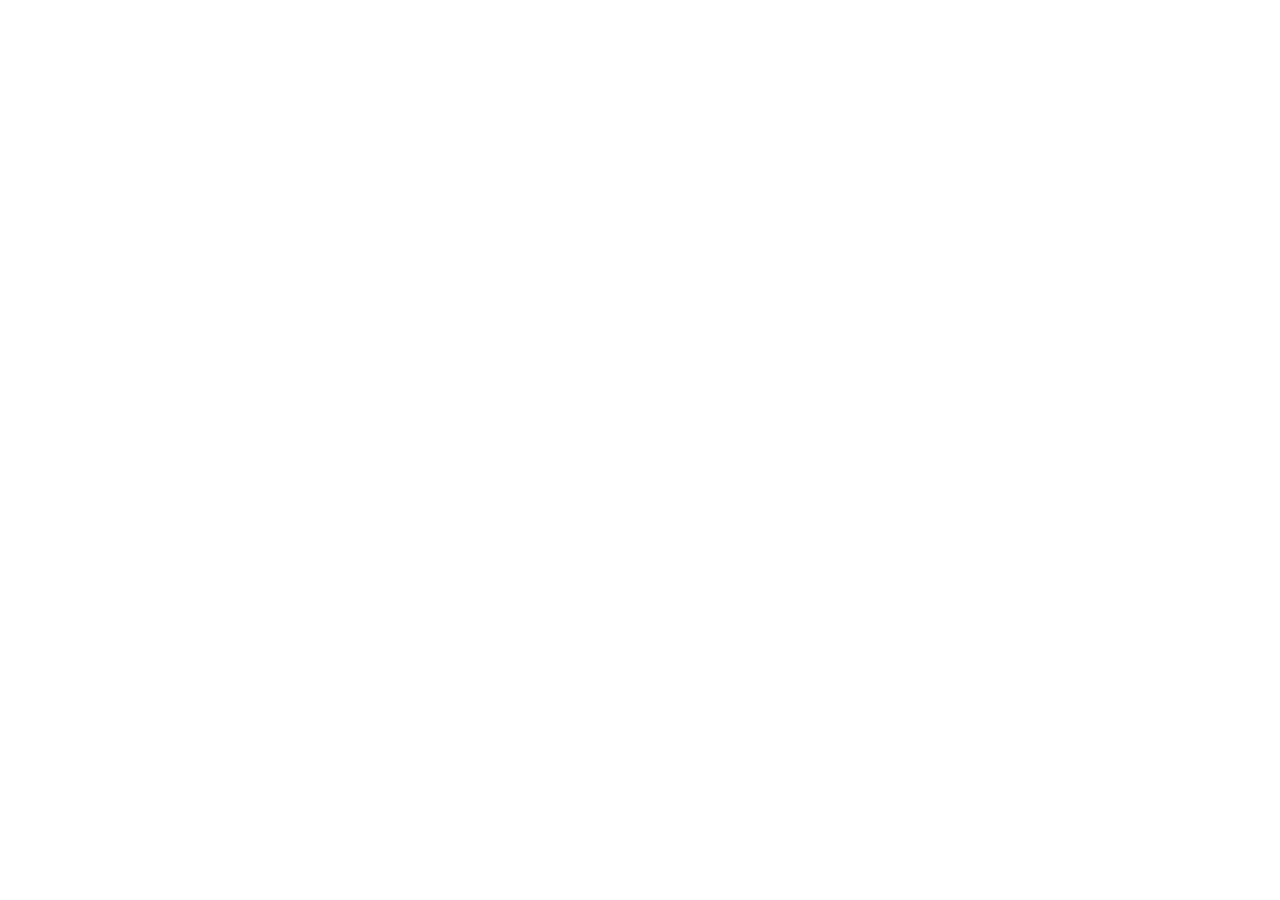
==== recipes/lasagna.html @ dd8ac9d7 "Create HTML file for lasagna recip" ====
<!DOCTYPE html>
<html lang="en">
<head>
    <meta charset="UTF-8">
    <meta name="viewport" content="width=device-width, initial-scale=1.0">
    <title>Recipes lasagna</title>
</head>
<body>
    
</body>
</html>
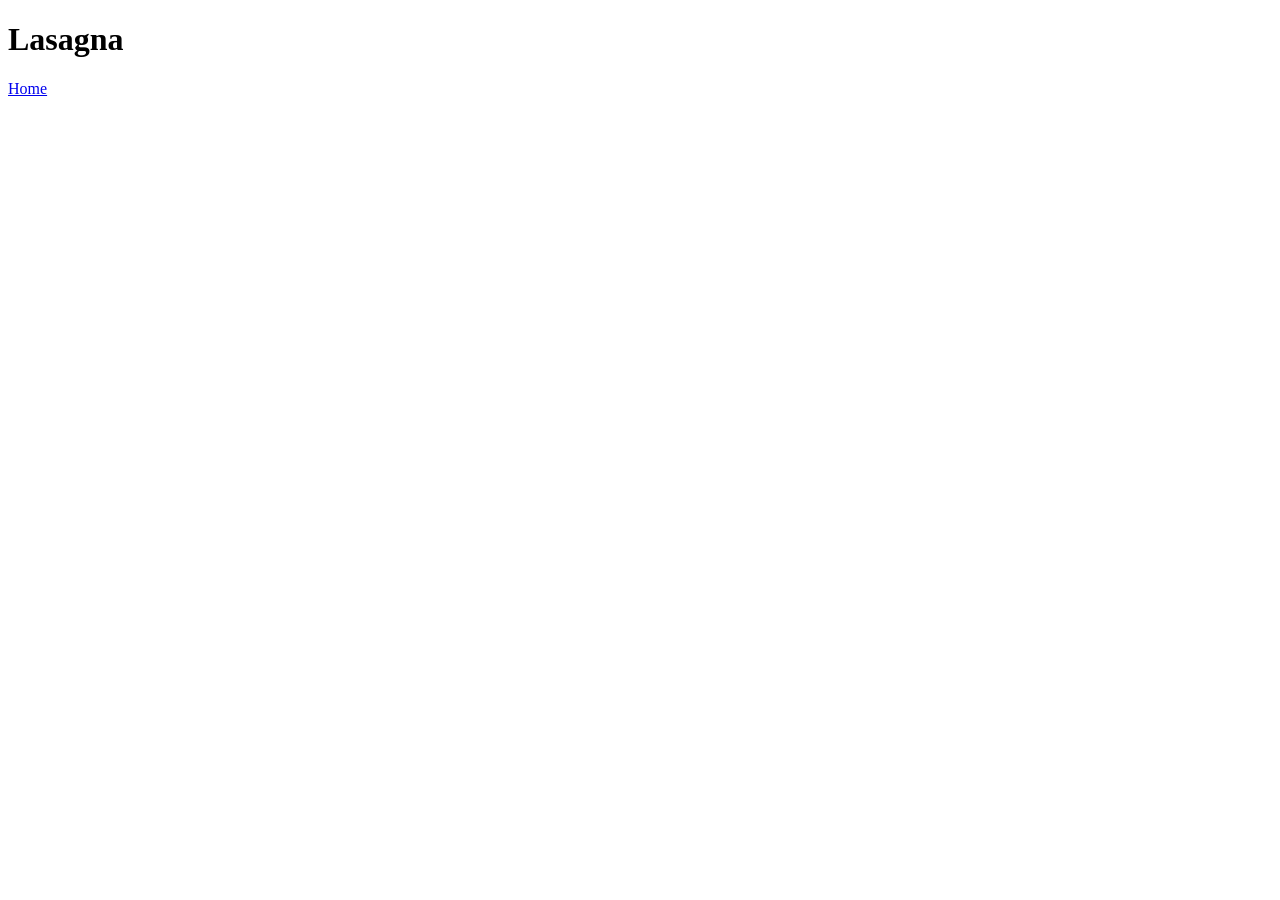
==== commit 8529e5ce: "Add home link and button to lasagna recipe" ====
--- a/recipes/lasagna.html
+++ b/recipes/lasagna.html
@@ -6,6 +6,9 @@
     <title>Recipes lasagna</title>
 </head>
 <body>
-    
+    <h1> Lasagna </h1>
+
+    <a href="../index.html">Home</a>
+
 </body>
 </html>
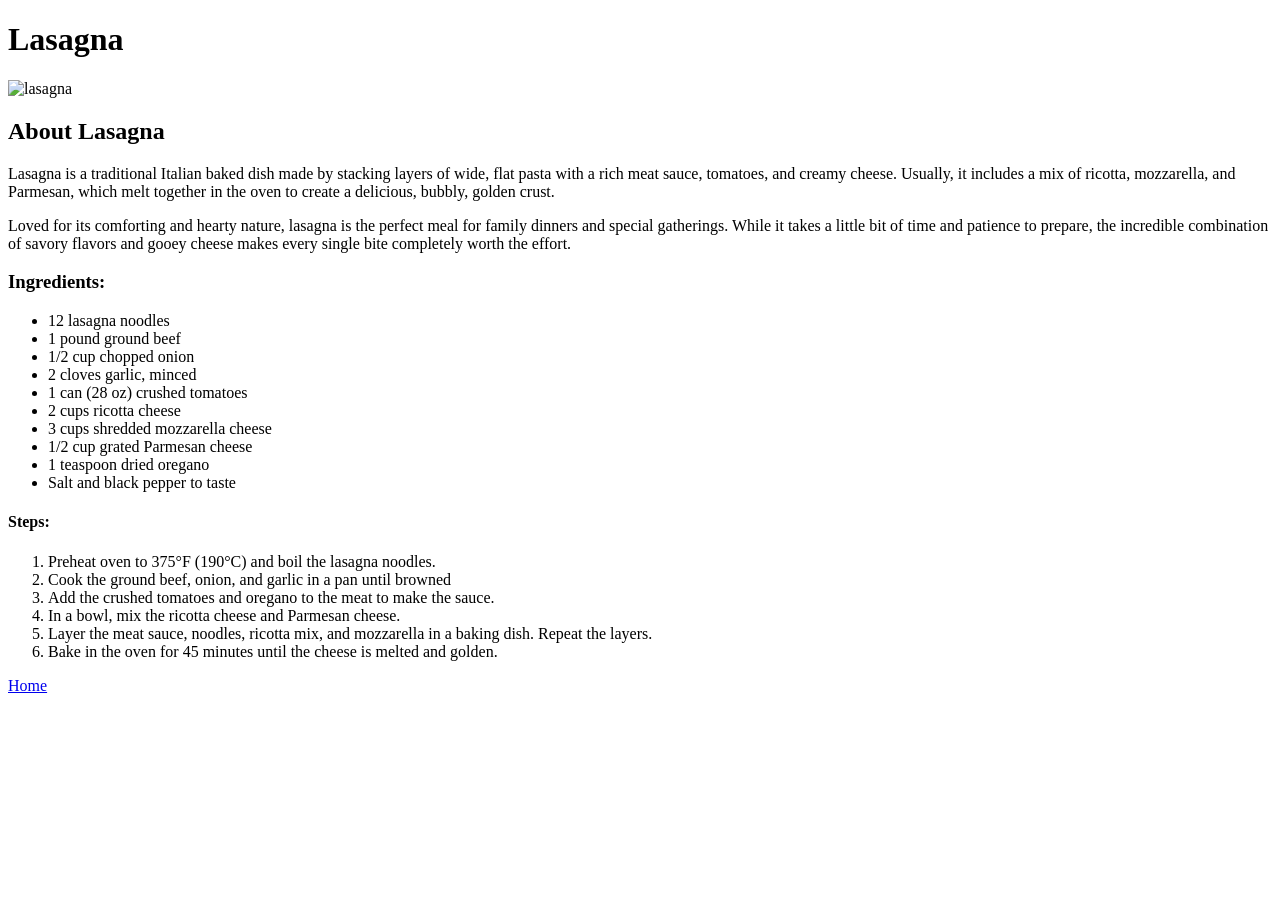
==== commit bb8c624b: "Add picture and recipe for lasagna" ====
--- a/recipes/lasagna.html
+++ b/recipes/lasagna.html
@@ -7,8 +7,36 @@
 </head>
 <body>
     <h1> Lasagna </h1>
+    <img src="Image_to_recipes/lasagna.jpeg" height="310" width="310" alt="lasagna"> 
+    <h2> About Lasagna</h2>
+    <p> Lasagna is a traditional Italian baked dish made by stacking layers of wide, flat pasta with a rich meat sauce, tomatoes, and creamy cheese. Usually, it includes a mix of ricotta, mozzarella, and Parmesan, which melt together in the oven to create a delicious, bubbly, golden crust.</p>
+    <p> Loved for its comforting and hearty nature, lasagna is the perfect meal for family dinners and special gatherings. While it takes a little bit of time and patience to prepare, the incredible combination of savory flavors and gooey cheese makes every single bite completely worth the effort.</p>
+    
+    <h3>Ingredients: </h3>
+    <ul> 
+        <li> 12 lasagna noodles </li>
+        <li> 1 pound ground beef </li>
+        <li> 1/2 cup chopped onion </li>
+        <li> 2 cloves garlic, minced </li>
+        <li> 1 can (28 oz) crushed tomatoes </li>
+        <li> 2 cups ricotta cheese </li>
+        <li> 3 cups shredded mozzarella cheese </li>
+        <li> 1/2 cup grated Parmesan cheese </li>
+        <li> 1 teaspoon dried oregano </li>
+        <li> Salt and black pepper to taste </li>       
+    </ul>
+
+    <h4> Steps: </h4>
+    <ol> 
+        <li> Preheat oven to 375°F (190°C) and boil the lasagna noodles.</li>
+        <li> Cook the ground beef, onion, and garlic in a pan until browned</li>
+        <li> Add the crushed tomatoes and oregano to the meat to make the sauce.</li>
+        <li> In a bowl, mix the ricotta cheese and Parmesan cheese. </li>
+        <li> Layer the meat sauce, noodles, ricotta mix, and mozzarella in a baking dish. Repeat the layers. </li>
+        <li> Bake in the oven for 45 minutes until the cheese is melted and golden. </li>
+    </ol>
 
     <a href="../index.html">Home</a>
-
+    
 </body>
 </html>
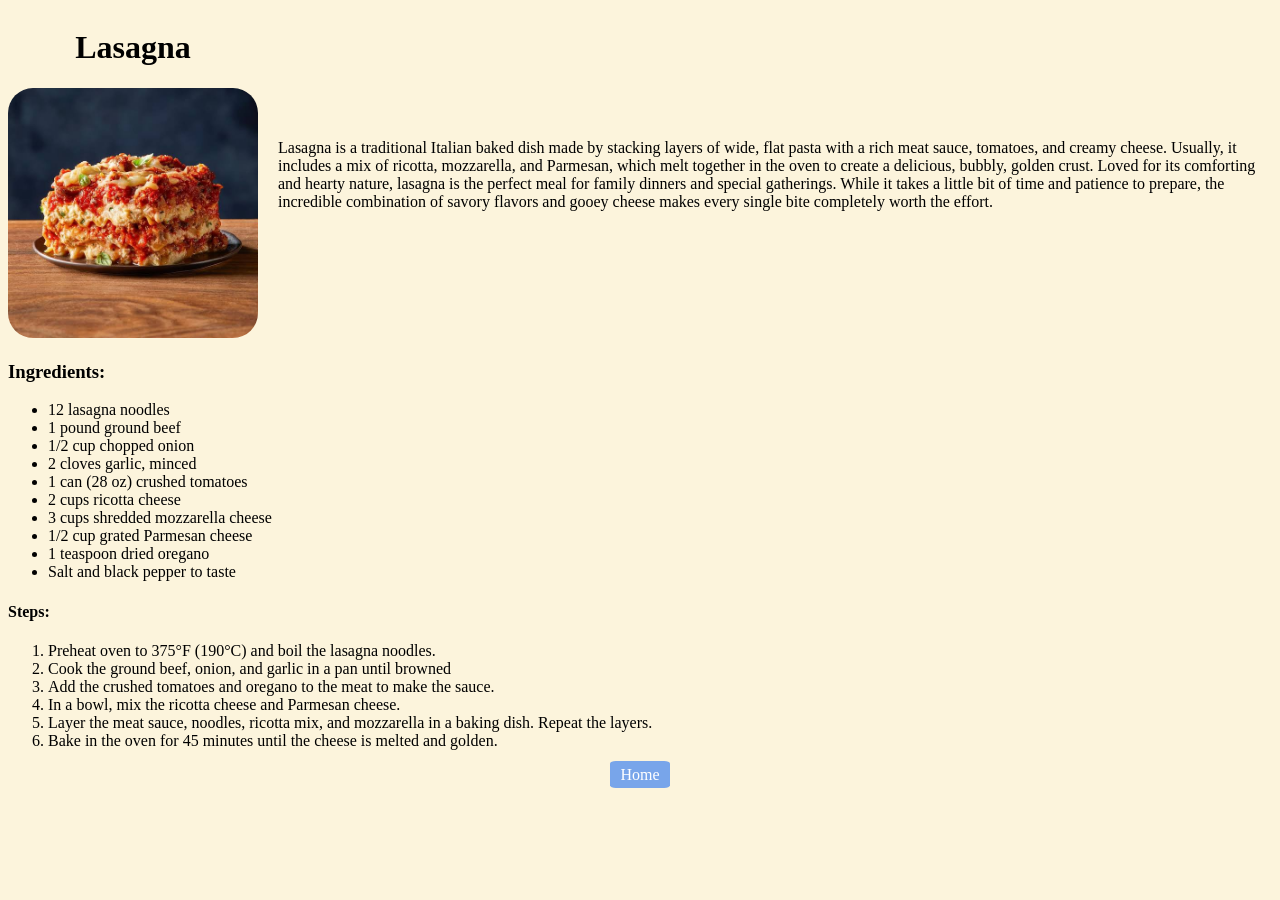
==== commit 8f582a87: "Add CSS styles to recipe pages" ====
--- a/recipes/lasagna.html
+++ b/recipes/lasagna.html
@@ -1,19 +1,33 @@
 <!DOCTYPE html>
 <html lang="en">
+
 <head>
     <meta charset="UTF-8">
     <meta name="viewport" content="width=device-width, initial-scale=1.0">
+    <link rel="stylesheet" href="recipe.css">
     <title>Recipes lasagna</title>
 </head>
+
 <body>
-    <h1> Lasagna </h1>
-    <img src="Image_to_recipes/lasagna.jpeg" height="310" width="310" alt="lasagna"> 
-    <h2> About Lasagna</h2>
-    <p> Lasagna is a traditional Italian baked dish made by stacking layers of wide, flat pasta with a rich meat sauce, tomatoes, and creamy cheese. Usually, it includes a mix of ricotta, mozzarella, and Parmesan, which melt together in the oven to create a delicious, bubbly, golden crust.</p>
-    <p> Loved for its comforting and hearty nature, lasagna is the perfect meal for family dinners and special gatherings. While it takes a little bit of time and patience to prepare, the incredible combination of savory flavors and gooey cheese makes every single bite completely worth the effort.</p>
-    
+
+    <div class="head">
+        <div class="image_head">
+            <h1> Lasagna </h1>
+            <img src="Image_to_recipes/lasagna.jpeg" height="250" width="250" alt="lasagna">
+        </div>
+
+        <div class="About">
+            <!-- <h2> About Lasagna</h2> -->
+            <p> Lasagna is a traditional Italian baked dish made by stacking layers of wide, flat pasta with a rich meat
+                sauce, tomatoes, and creamy cheese. Usually, it includes a mix of ricotta, mozzarella, and Parmesan,
+                which melt together in the oven to create a delicious, bubbly, golden crust.
+                Loved for its comforting and hearty nature, lasagna is the perfect meal for family dinners and special
+                gatherings. While it takes a little bit of time and patience to prepare, the incredible combination of
+                savory flavors and gooey cheese makes every single bite completely worth the effort.</p>
+        </div>
+    </div>
     <h3>Ingredients: </h3>
-    <ul> 
+    <ul>
         <li> 12 lasagna noodles </li>
         <li> 1 pound ground beef </li>
         <li> 1/2 cup chopped onion </li>
@@ -23,11 +37,11 @@
         <li> 3 cups shredded mozzarella cheese </li>
         <li> 1/2 cup grated Parmesan cheese </li>
         <li> 1 teaspoon dried oregano </li>
-        <li> Salt and black pepper to taste </li>       
+        <li> Salt and black pepper to taste </li>
     </ul>
 
     <h4> Steps: </h4>
-    <ol> 
+    <ol>
         <li> Preheat oven to 375°F (190°C) and boil the lasagna noodles.</li>
         <li> Cook the ground beef, onion, and garlic in a pan until browned</li>
         <li> Add the crushed tomatoes and oregano to the meat to make the sauce.</li>
@@ -35,8 +49,9 @@
         <li> Layer the meat sauce, noodles, ricotta mix, and mozzarella in a baking dish. Repeat the layers. </li>
         <li> Bake in the oven for 45 minutes until the cheese is melted and golden. </li>
     </ol>
+    <div class="wrap">
+        <a href="../index.html">Home</a>
+    </div>
+</body>
 
-    <a href="../index.html">Home</a>
-    
-</body>
 </html>
--- a/recipes/recipe.css
+++ b/recipes/recipe.css
@@ -0,0 +1,29 @@
+body{
+    background-color: rgb(252, 244, 220);
+}
+
+img{
+    border-radius: 10%;
+}
+
+.head{
+    display: flex;
+    gap: 20px;
+}
+
+.About{
+    display: flex;
+    align-items: center;
+}
+
+h1, .wrap{
+    text-align: center;
+}
+
+a{  
+    background-color: rgb(120, 165, 234);
+    border-radius: 10%;
+    padding: 5px 10px;
+    text-decoration: none;
+    color: white;
+}
